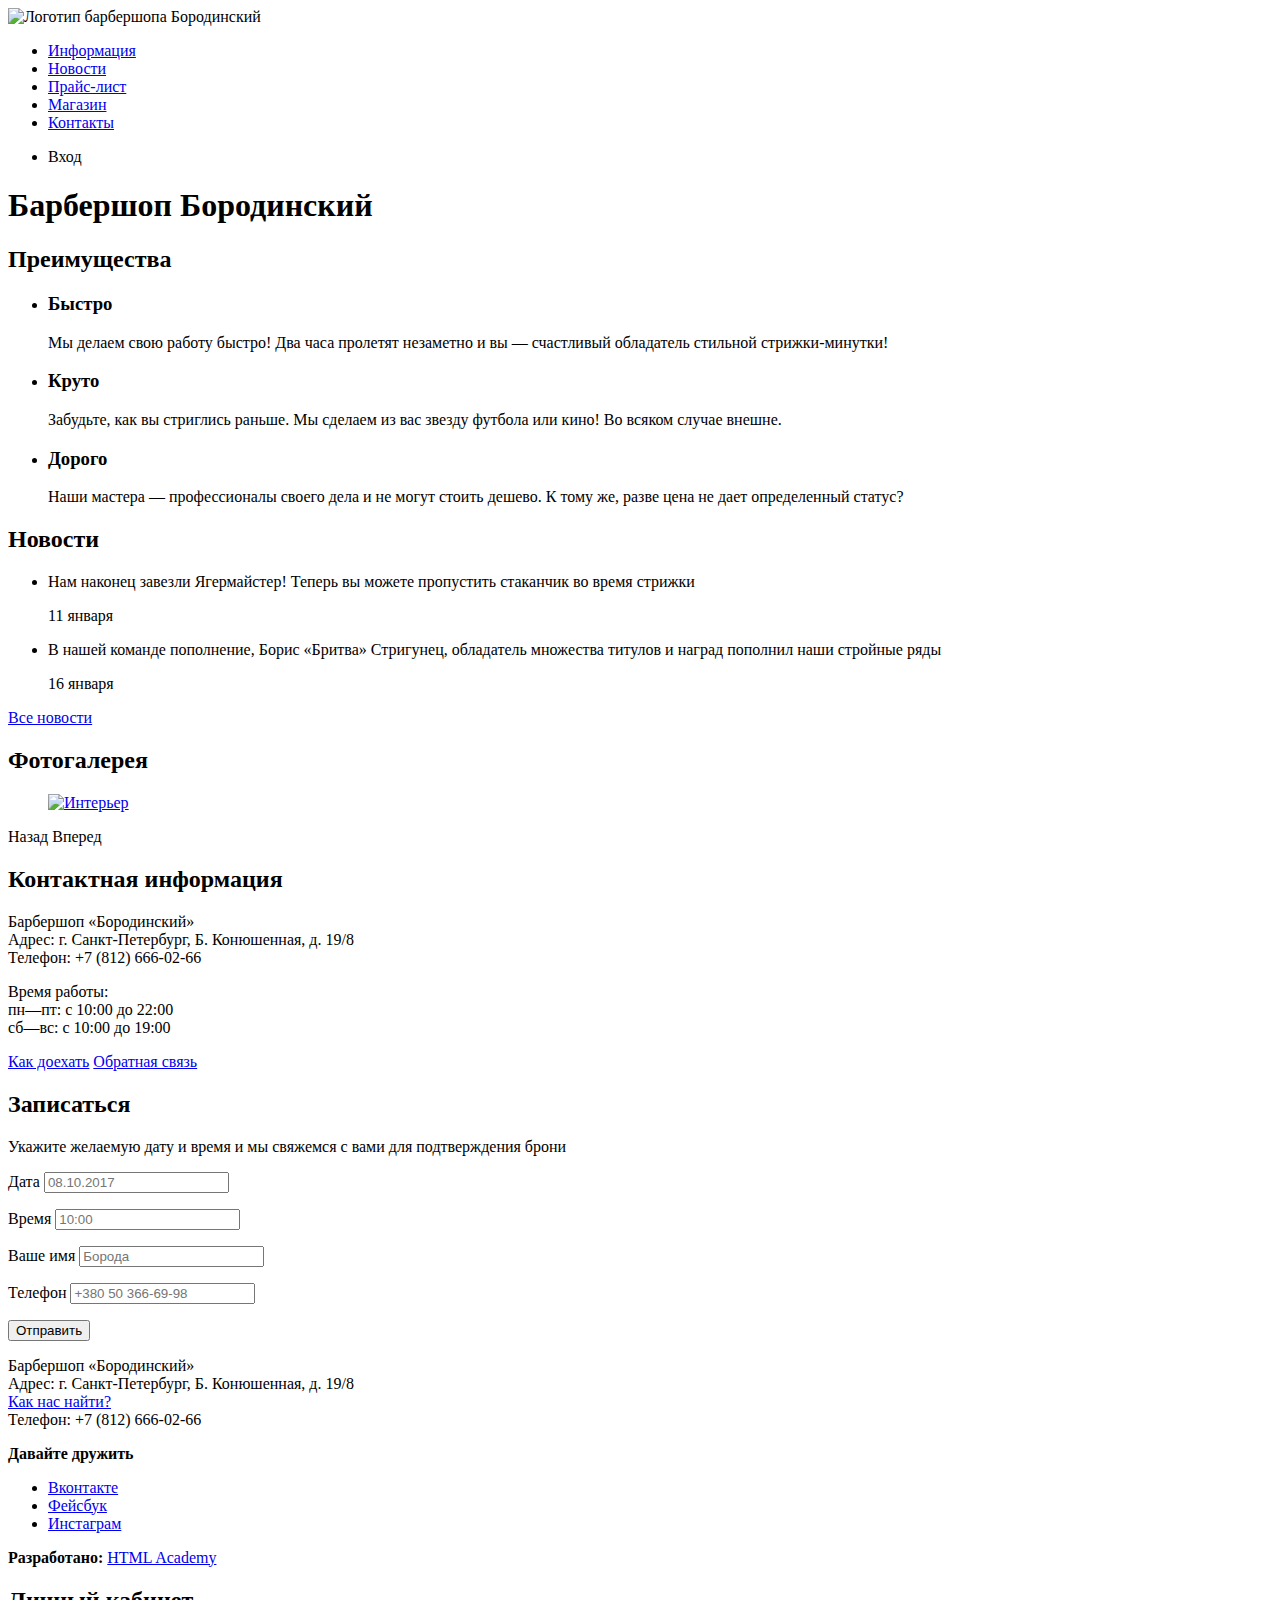
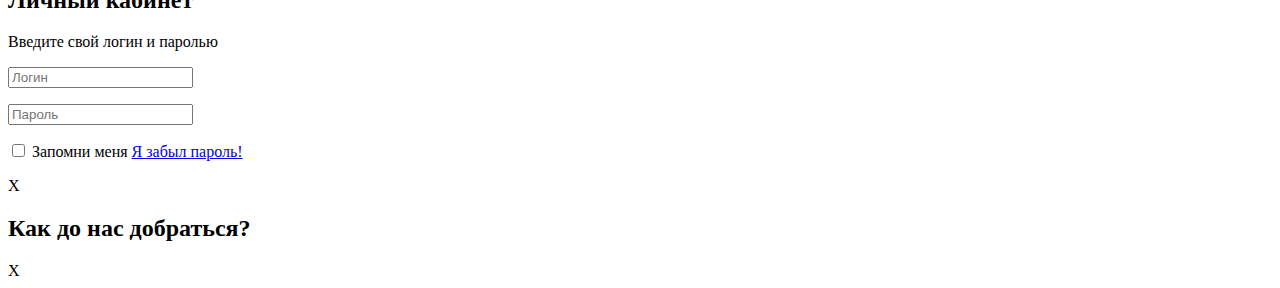
==== barbershop/index.html @ 2a78c9e7 "Create file and outline of barbershop/index.html" ====
<!DOCTYPE html>
<html lang="ru">
<head>
    <meta charset="UTF-8">
    <title>Барбершоп Бородинский</title>
</head>
<body>
    <header class="main-header">
        <a class="main-header-logo">
            <img src="img/logo.svg" width="368" height="153" alt="Логотип барбершопа Бородинский">
        </a>
        <nav class="main-navigation">
            <ul class="site-navigation">
                <li><a href="info.html">Информация</a></li>
                <li><a href="news.html">Новости</a></li>
                <li><a href="price.html">Прайс-лист</a></li>
                <li><a href="catalog.html">Магазин</a></li>
                <li><a href="contacs.html">Контакты</a></li>
            </ul>
            <ul class="user-navigation">
                <li class="login-link">Вход</li>
            </ul>
        </nav>
    </header>
    <main class="container">
        <h1 class="visually-hidden">Барбершоп Бородинский</h1>

        <section class="features">
            <h2 class="visually-hidden">Преимущества</h2>

            <ul class="features-list">
                <li class="features-item">
                    <h3>Быстро</h3>
                    <p>Мы делаем свою работу быстро! Два часа пролетят незаметно и вы — счастливый обладатель стильной стрижки-минутки!</p>
                </li>
                <li class="features-item">
                    <h3>Круто</h3>
                    <p>Забудьте, как вы стриглись раньше. Мы сделаем из вас звезду футбола или кино! Во всяком случае внешне.</p>
                </li>
                <li class="features-item">
                    <h3>Дорого</h3>
                    <p>Наши мастера — профессионалы своего дела и не могут стоить дешево. К тому же, разве цена не дает определенный статус?</p>
                </li>
            </ul>
        </section>

        <section class="news">
            <h2>Новости</h2>
            <ul class="news-list">
                <li class="news-item">
                    <p>Нам наконец завезли Ягермайстер! Теперь вы можете пропустить стаканчик во время стрижки</p>
                    <time datetime="2017-01-11">11 января</time>
                </li>
                <li class="news-item">
                    <p>В нашей команде пополнение, Борис «Бритва» Стригунец, обладатель множества титулов и наград пополнил наши стройные ряды</p>
                    <time datetime="2017-01-16">16 января</time>
                </li>
            </ul>
            <a href="news.html" class="button">Все новости</a>
        </section>

        <section class="gallery">
            <h2>Фотогалерея</h2>
            <figure class="gallery-content">
                <a href="#"><img src="img/studio.jpg" width="286" height="164" alt="Интерьер"></a>
            </figure>
            <span class="button gallery-button gallery-button-back">Назад</span>
            <span class="button gallery-button gallery-button-next">Вперед</span>
        </section>

        <section class="contacts">
            <h2>Контактная информация</h2>
            <p>
                Барбершоп «Бородинский»<br>
                Адрес: г. Санкт-Петербург, Б. Конюшенная, д. 19/8<br>
                Телефон: +7 (812) 666-02-66
            </p>
            <p>
                Время работы:<br>
                пн—пт: с 10:00 до 22:00<br>
                сб—вс: с 10:00 до 19:00
            </p>
            <a href="map.html" class="button contacts-button">Как доехать</a>
            <a href="contacts.html" class="button contacts-button">Обратная связь</a>
        </section>

        <section class="appointment">
            <h2>Записаться</h2>
            <p class="appointment-info">Укажите желаемую дату и время и мы свяжемся с вами для подтверждения брони</p>
            <form action="https://echo.htmlacademy.ru" class="appointment-form" method="post">
                <p class="appointment-item">
                    Дата
                    <input type="text" name="date" placeholder="08.10.2017">
                </p>
                <p class="appointment-item">
                    Время
                    <input type="text" name="time" placeholder="10:00">
                </p>
                <p class="appointment-item">
                    Ваше имя
                    <input type="text" name="name" placeholder="Борода">
                </p>
                <p class="appointment-item">
                    Телефон
                    <input type="text" name="phone" placeholder="+380 50 366-69-98">
                </p>
                <button type="submit" class="button">Отправить</button>
            </form>
        </section>
    </main>
    <footer class="main-footer">
        <p class="footer-contacts">
            Барбершоп «Бородинский»<br>
            Адрес: г. Санкт-Петербург, Б. Конюшенная, д. 19/8<br>
            <a href="map.html">Как нас найти?</a><br>
            Телефон: +7 (812) 666-02-66
        </p>
        <div class="footer-social">
            <b>Давайте дружить</b>
            <ul>
                <li><a href="#" class="social-botton">Вконтакте</a></li>
                <li><a href="#" class="social-botton">Фейсбук</a></li>
                <li><a href="#" class="social-botton">Инстаграм</a></li>
            </ul>
        </div>
        <p class="footer-copyright">
            <b>Разработано:</b>
            <a class="button" href="https://htmlacademy.ru">HTML Academy</a>
        </p>
    </footer>

    <section class="modal modal-login">
        <h2>Личный кабинет</h2>
        <p>Введите свой логин и паролью</p>
        <form action="https://htmlacademy.ru" class="login-form" method="post">
            <p>
                <input class="login-icon-user" type="text" name="login" placeholder="Логин">
            </p>
            <p>
                <input class="login-icon-password" type="password" name="password" placeholder="Пароль">
            </p>
            <p>
                <input class="visually-hidden" type="checkbox" name="remember">
                Запомни меня
                <a href="#" class="restore">Я забыл пароль!</a>
            </p>
            <span class="modal-close">X</span>
        </form>
    </section>

    <section class="modal modal-map">
        <h2>Как до нас добраться?</h2>
        <span class="modal-close">X</span>
    </section>
</body>
</html>
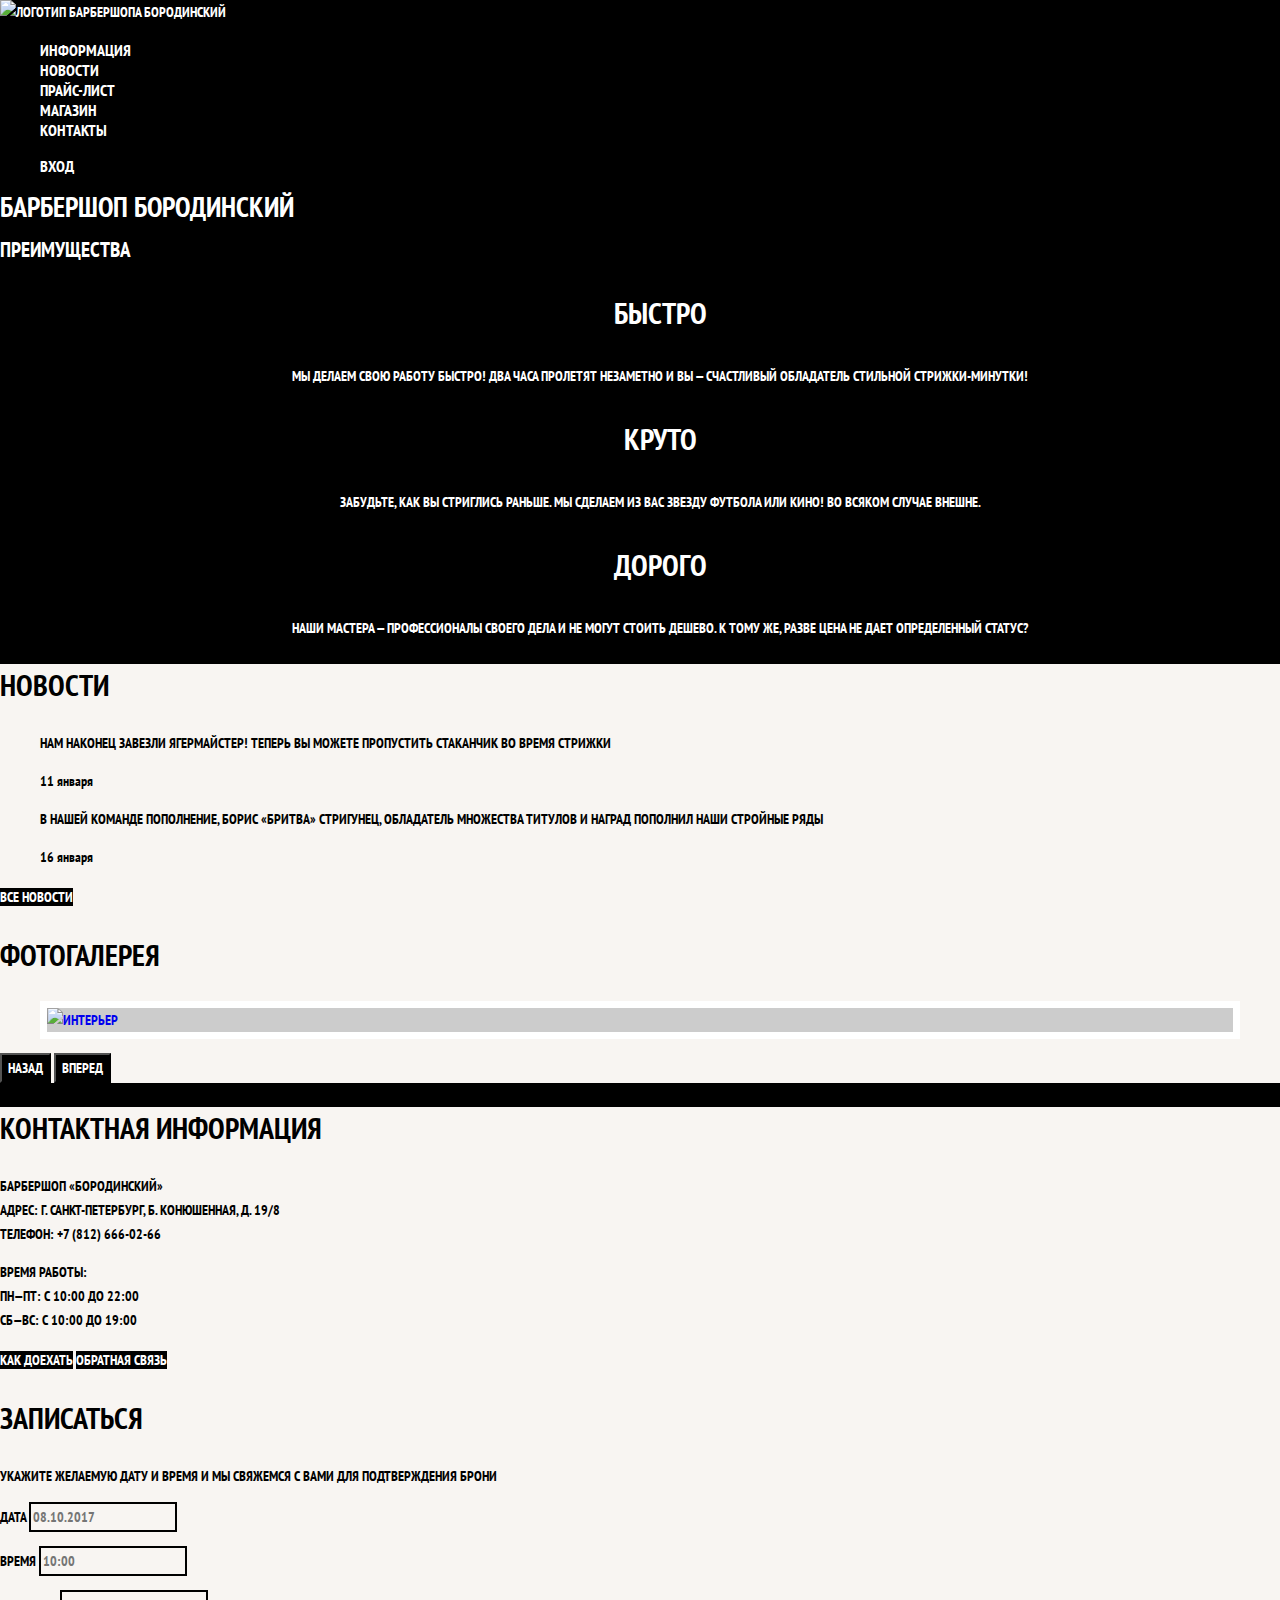
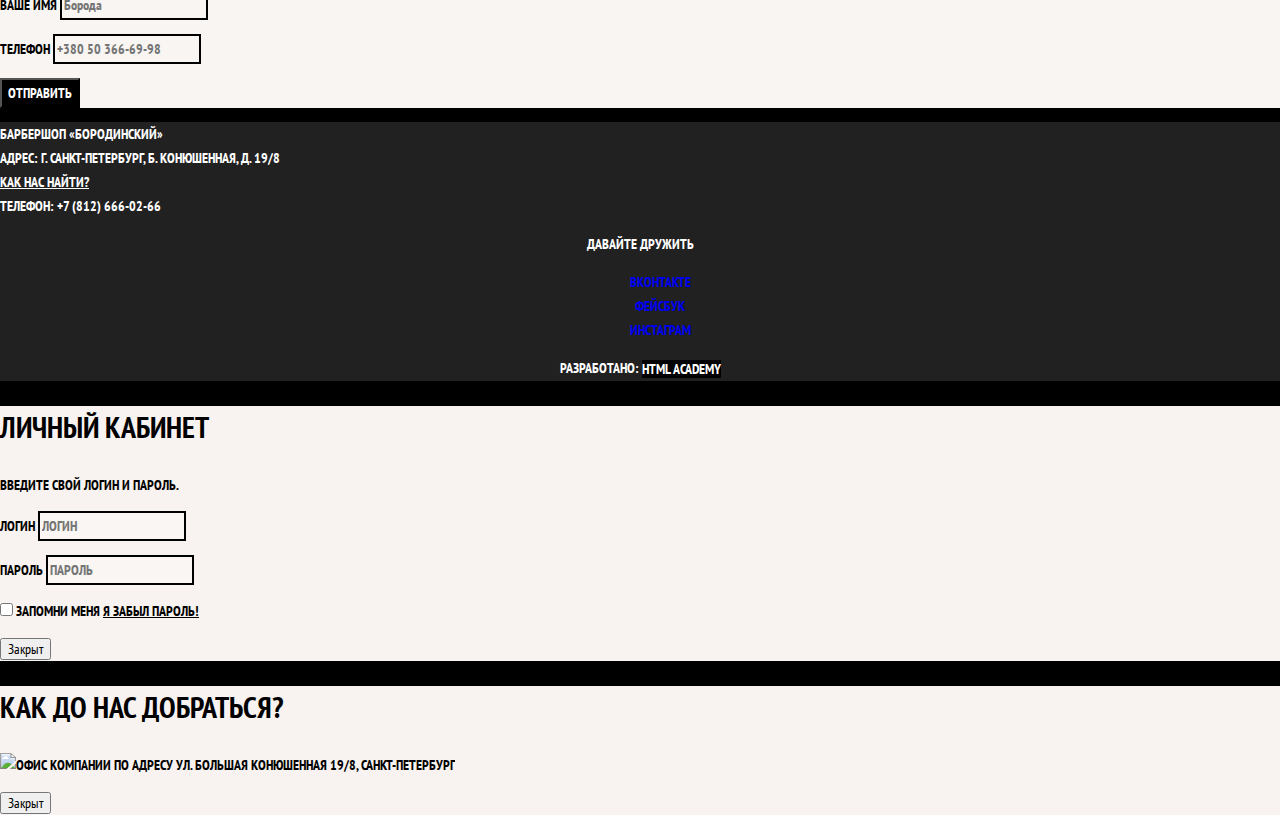
==== commit 5c9ac775: "Basic stylization" ====
--- a/barbershop/index.html
+++ b/barbershop/index.html
@@ -3,11 +3,14 @@
 <head>
     <meta charset="UTF-8">
     <title>Барбершоп Бородинский</title>
+    <link href="https://fonts.googleapis.com/css?family=PT+Sans+Narrow:400,700&amp;subset=cyrillic" rel="stylesheet">
+    <link rel="stylesheet" href="css/normalize.css">
+    <link rel="stylesheet" href="css/style.css">
 </head>
 <body>
     <header class="main-header">
         <a class="main-header-logo">
-            <img src="img/logo.svg" width="368" height="153" alt="Логотип барбершопа Бородинский">
+            <img src="img/index-logo.svg" width="368" height="153" alt="Логотип барбершопа Бородинский">
         </a>
         <nav class="main-navigation">
             <ul class="site-navigation">
@@ -18,7 +21,9 @@
                 <li><a href="contacs.html">Контакты</a></li>
             </ul>
             <ul class="user-navigation">
-                <li class="login-link">Вход</li>
+                <li class="login-link">
+                    <a href="login.html" class="login-link">Вход</a>
+                </li>
             </ul>
         </nav>
     </header>
@@ -44,69 +49,73 @@
             </ul>
         </section>
 
-        <section class="news">
-            <h2>Новости</h2>
-            <ul class="news-list">
-                <li class="news-item">
-                    <p>Нам наконец завезли Ягермайстер! Теперь вы можете пропустить стаканчик во время стрижки</p>
-                    <time datetime="2017-01-11">11 января</time>
-                </li>
-                <li class="news-item">
-                    <p>В нашей команде пополнение, Борис «Бритва» Стригунец, обладатель множества титулов и наград пополнил наши стройные ряды</p>
-                    <time datetime="2017-01-16">16 января</time>
-                </li>
-            </ul>
-            <a href="news.html" class="button">Все новости</a>
-        </section>
+        <div class="index-columns">
+            <section class="news">
+                <h2>Новости</h2>
+                <ul class="news-list">
+                    <li class="news-item">
+                        <p>Нам наконец завезли Ягермайстер! Теперь вы можете пропустить стаканчик во время стрижки</p>
+                        <time datetime="2017-01-11">11 января</time>
+                    </li>
+                    <li class="news-item">
+                        <p>В нашей команде пополнение, Борис «Бритва» Стригунец, обладатель множества титулов и наград пополнил наши стройные ряды</p>
+                        <time datetime="2017-01-16">16 января</time>
+                    </li>
+                </ul>
+                <a href="news.html" class="button">Все новости</a>
+            </section>
 
-        <section class="gallery">
-            <h2>Фотогалерея</h2>
-            <figure class="gallery-content">
-                <a href="#"><img src="img/studio.jpg" width="286" height="164" alt="Интерьер"></a>
-            </figure>
-            <span class="button gallery-button gallery-button-back">Назад</span>
-            <span class="button gallery-button gallery-button-next">Вперед</span>
-        </section>
+            <section class="gallery">
+                <h2>Фотогалерея</h2>
+                <figure class="gallery-content">
+                    <a href="#"><img src="img/studio.jpg" width="286" height="164" alt="Интерьер"></a>
+                </figure>
+                <button class="button gallery-button gallery-button-back">Назад</button>
+                <button class="button gallery-button gallery-button-next">Вперед</button>
+            </section>
+        </div>
 
-        <section class="contacts">
-            <h2>Контактная информация</h2>
-            <p>
-                Барбершоп «Бородинский»<br>
-                Адрес: г. Санкт-Петербург, Б. Конюшенная, д. 19/8<br>
-                Телефон: +7 (812) 666-02-66
-            </p>
-            <p>
-                Время работы:<br>
-                пн—пт: с 10:00 до 22:00<br>
-                сб—вс: с 10:00 до 19:00
-            </p>
-            <a href="map.html" class="button contacts-button">Как доехать</a>
-            <a href="contacts.html" class="button contacts-button">Обратная связь</a>
-        </section>
+        <div class="index-columns">
+            <section class="contacts">
+                <h2>Контактная информация</h2>
+                <p>
+                    Барбершоп «Бородинский»<br>
+                    Адрес: г. Санкт-Петербург, Б. Конюшенная, д. 19/8<br>
+                    Телефон: +7 (812) 666-02-66
+                </p>
+                <p>
+                    Время работы:<br>
+                    пн—пт: с 10:00 до 22:00<br>
+                    сб—вс: с 10:00 до 19:00
+                </p>
+                <a href="map.html" class="button contacts-button">Как доехать</a>
+                <a href="contacts.html" class="button contacts-button">Обратная связь</a>
+            </section>
 
-        <section class="appointment">
-            <h2>Записаться</h2>
-            <p class="appointment-info">Укажите желаемую дату и время и мы свяжемся с вами для подтверждения брони</p>
-            <form action="https://echo.htmlacademy.ru" class="appointment-form" method="post">
-                <p class="appointment-item">
-                    Дата
-                    <input type="text" name="date" placeholder="08.10.2017">
-                </p>
-                <p class="appointment-item">
-                    Время
-                    <input type="text" name="time" placeholder="10:00">
-                </p>
-                <p class="appointment-item">
-                    Ваше имя
-                    <input type="text" name="name" placeholder="Борода">
-                </p>
-                <p class="appointment-item">
-                    Телефон
-                    <input type="text" name="phone" placeholder="+380 50 366-69-98">
-                </p>
-                <button type="submit" class="button">Отправить</button>
-            </form>
-        </section>
+            <section class="appointment">
+                <h2>Записаться</h2>
+                <p class="appointment-info">Укажите желаемую дату и время и мы свяжемся с вами для подтверждения брони</p>
+                <form action="https://echo.htmlacademy.ru" class="appointment-form" method="post">
+                    <p class="appointment-item">
+                        <label for="appointment-data">Дата</label>
+                        <input id="appointment-data" type="text" name="date" placeholder="08.10.2017">
+                    </p>
+                    <p class="appointment-item">
+                        <label for="appointment-time">Время</label>
+                        <input id="appointment-time" type="text" name="time" placeholder="10:00">
+                    </p>
+                    <p class="appointment-item">
+                        <label for="appointment-name">Ваше имя</label>
+                        <input id="appointment-name" type="text" name="name" placeholder="Борода">
+                    </p>
+                    <p class="appointment-item">
+                        <label for="appointment-phone">Телефон</label>
+                        <input id="appointment-phone" type="text" name="phone" placeholder="+380 50 366-69-98">
+                    </p>
+                    <button type="submit" class="button">Отправить</button>
+                </form>
+            </section>
+        </div>
     </main>
     <footer class="main-footer">
         <p class="footer-contacts">
@@ -131,26 +140,33 @@
 
     <section class="modal modal-login">
         <h2>Личный кабинет</h2>
-        <p>Введите свой логин и паролью</p>
+        <p>Введите свой логин и пароль.</p>
         <form action="https://htmlacademy.ru" class="login-form" method="post">
             <p>
-                <input class="login-icon-user" type="text" name="login" placeholder="Логин">
+                <label for="user-login" class="visually-hidden">Логин</label>
+                <input id="user-login" class="login-icon-user" type="text" name="login" placeholder="Логин">
             </p>
             <p>
-                <input class="login-icon-password" type="password" name="password" placeholder="Пароль">
+                <label for="user-password" class="visually-hidden">Пароль</label>
+                <input id="user-password" class="login-icon-password" type="password" name="password" placeholder="Пароль">
             </p>
             <p>
-                <input class="visually-hidden" type="checkbox" name="remember">
-                Запомни меня
+                <label class="login-checkbox">
+                    <input class="visually-hidden" type="checkbox" name="remember">
+                    <span class="checkbox-indicator">Запомни меня</span>
+                </label>
                 <a href="#" class="restore">Я забыл пароль!</a>
             </p>
-            <span class="modal-close">X</span>
+            <button class="modal-close">Закрыт</button>
         </form>
     </section>
 
     <section class="modal modal-map">
         <h2>Как до нас добраться?</h2>
-        <span class="modal-close">X</span>
+        <p>
+            <img src="img/map.jpg" width="780" height="560" alt="Офис компании по адресу ул. Большая Конюшенная 19/8, Санкт-Петербург">
+        </p>
+        <button class="modal-close">Закрыт</button>
     </section>
 </body>
 </html>--- a/barbershop/css/style.css
+++ b/barbershop/css/style.css
@@ -0,0 +1,362 @@
+body {
+    margin: 0;
+    padding: 0;
+
+    font-family: "PT Sans Narrow", Arial, sans-serif;
+    font-size: 14px;
+    line-height: 24px;
+    font-weight: 700;
+    color: #ffffff;
+    text-transform: uppercase;
+
+    background-color: #000000;
+    background-image: url("img/bg.jpg");
+    background-position: top center;
+    background-repeat: no-repeat;
+}
+
+.inner-page {
+    color: #000000;
+
+    background-color: #f9f6f3;
+    background-image: url("img/pattern-light.jpg");
+    background-position: 0 0;
+    background-repeat: repeat;
+}
+
+
+a {
+    text-decoration:none;
+}
+
+.button {
+    font: inherit;
+
+    text-align: center;
+    color: #ffffff;
+    vertical-align: middle;
+    text-transform: uppercase;
+
+    background-color: #000000;
+}
+
+.button:hover,
+.button:focus,
+.button :active {
+    background-color: #663d15;
+}
+
+.main-navigation {
+    font-size: 16px;
+    line-height: 20px;
+    color: #ffffff;
+
+    background-color: #000000;
+}
+
+.site-navigation,
+.user-navigation {
+    list-style: none;
+}
+
+.site-navigation a,
+.user-navigation a {
+    color: #ffffff;
+}
+
+.site-navigation a:hover,
+.site-navigation a:focus,
+.user-navigation a:hover,
+.user-navigation a:focus {
+    background-color: #242424;
+}
+
+.features-list {
+    list-style: none;
+}
+
+.features-item {
+    text-align: center;
+}
+
+.features-item h3 {
+    font-size: 30px;
+    line-height: 42px;
+}
+
+.index-columns {
+    color: #000000;
+
+    background-color: #f8f5f2;
+    background-image: url("img/patter-lighr.jpg");
+
+    background-position: 0 0;
+    background-repeat: repeat;
+}
+
+.index-columns h2 {
+    font-size: 30px;
+    line-height: 42px;
+}
+
+.news-list {
+    list-style: none;
+}
+
+.news-list time {
+    text-transform: none;
+}
+
+.gallery-content {
+    background-color: #cccccc;
+    border: 7px solid #ffffff;
+}
+
+.appointment-item input {
+    font: inherit;
+
+    background-color: transparent;
+    border: 2px solid #000000;
+}
+
+.appointment-item input:focus {
+    border-color: #663d15;
+    outline: none;
+}
+
+.page-title {
+    font-size: 30px;
+    line-height: 42px;
+}
+
+.breadcrumbs {
+    list-style: none;
+}
+
+.breadcrumbs a {
+    color: #000000;
+}
+
+.breadcrumbs a:hover,
+.breadcrumbs a:focus {
+    text-decoration: underline;
+}
+
+.breadcrumbs-current {
+    color: #aba9a7;
+}
+
+.filter fieldset {
+    border: none;
+}
+
+.filter legend {
+    font-size: 24px;
+    line-height: 30px;
+}
+
+.filter ul {
+    list-style: none;
+    line-height: 18px;
+}
+
+.filter-input:hover + label,
+.filter-input:focus + label {
+    color: #663d15;
+}
+
+.filter-input:disabled + label {
+    color: #000000;
+
+    opacity: 0.5;
+}
+
+.catalog-list {
+    list-style: none;
+}
+
+.catalog-item {
+    background-color: #f8f8f8;
+    box-shadow: 0 0 10px rgba(0, 0, 0, 0.1);
+}
+
+.catalog-item:hover {
+    box-shadow: 0 0 10px rgba(0, 0, 0, 0.2);
+}
+
+.catalog-item a {
+    color: #000000;
+}
+
+.catalog-item h3 {
+    font-size: 14px;
+    line-height: 18px;
+}
+
+.catalog-item-price b {
+    font-size: 14px;
+    line-height: 20px;
+    text-align: center;
+
+    background-color: #e5e5e5;
+}
+
+.catalog-item-price .button {
+    line-height: 20px;
+    color: #ffffff;
+}
+
+.pagination-list {
+    list-style: none;
+}
+
+.pagination-item a {
+    color: #ffffff;
+    background-color: #000000;
+}
+
+.pagination-item a:hover,
+.pagination-item a:focus,
+.pagination-item a:active {
+    background-color: #663d15;
+}
+
+.pagination-item-current a {
+    color: #000000;
+    background-color: #ffffff;
+}
+
+.pagination-item-current a:hover,
+.pagination-item-current a:focus,
+.pagination-item-current a:active {
+    color: #000000;
+    background-color: #ffffff;
+}
+
+.product-photo-preview {
+    list-style: none;
+}
+
+.product-photo-preview li {
+    box-shadow: 0 0 10px 2px rgba(0, 0, 0, 0.1);
+}
+
+.product-photo-full {
+    box-shadow: 0 0 10px 2px rgba(0, 0, 0, 0.1);
+}
+
+.product-article {
+    text-align: right;
+    color: #aeaeae;
+}
+
+.product-price b {
+    font-size: 14px;
+    line-height: 20px;
+    text-align: center;
+
+    background-color: #e5e5e5;
+}
+
+.product-price .button {
+    line-height: 20px;
+    color: #ffffff;
+}
+
+.product-info h3 {
+    font-size: 24px;
+    line-height: 30px;
+}
+
+.product-info ul {
+    list-style: none;
+}
+
+.catalog-category {
+    text-transform: none;
+}
+
+.main-footer {
+    color: #ffffff;
+
+    background-color: #212121;
+    background-image: url("img/pattern-dark.jpg");
+    background-position: 0 0;
+    background-repeat: repeat;
+}
+
+.footer-contacts a {
+    color: #ffffff;
+    text-decoration: underline;
+}
+
+.footer-contacts a:hover,
+.footer-contacts a:focus {
+    text-decoration: none;
+}
+
+.footer-social {
+    text-align: center;
+}
+
+.footer-social ul {
+    list-style: none;
+}
+
+.social-button {
+    color: #ffffff;
+}
+
+.footer-copyright {
+    text-align: center;
+}
+
+.footer-copyright .button:hover,
+.footer-copyright .button:focus {
+    color: #000000;
+
+    background-color: #ffffff;
+}
+
+.modal {
+    color: #000000;
+
+    background-color: #f8f3f0;
+    background-image: url("img/pattern-light.jpg");
+    background-position: 0 0;
+    background-repeat: repeat;
+}
+
+.modal h2 {
+    font-size: 30px;
+    line-height: 42px;
+}
+
+.login-form input[type="text"],
+.login-form input[type="password"] {
+    font: inherit;
+    color: #000000;
+    text-transform: uppercase;
+
+    background-color: #f9f6f3;
+    border: 2px solid #000000;
+}
+
+.login-form input:focus {
+    border-color: #663d15;
+}
+
+.login-checkbox:hover,
+.login-checkbox:focus {
+    color: #663d15;
+}
+
+.restore {
+    color: #000000;
+    text-decoration: underline;
+}
+
+.restore:hover,
+.restore:focus {
+    text-decoration: none;
+}